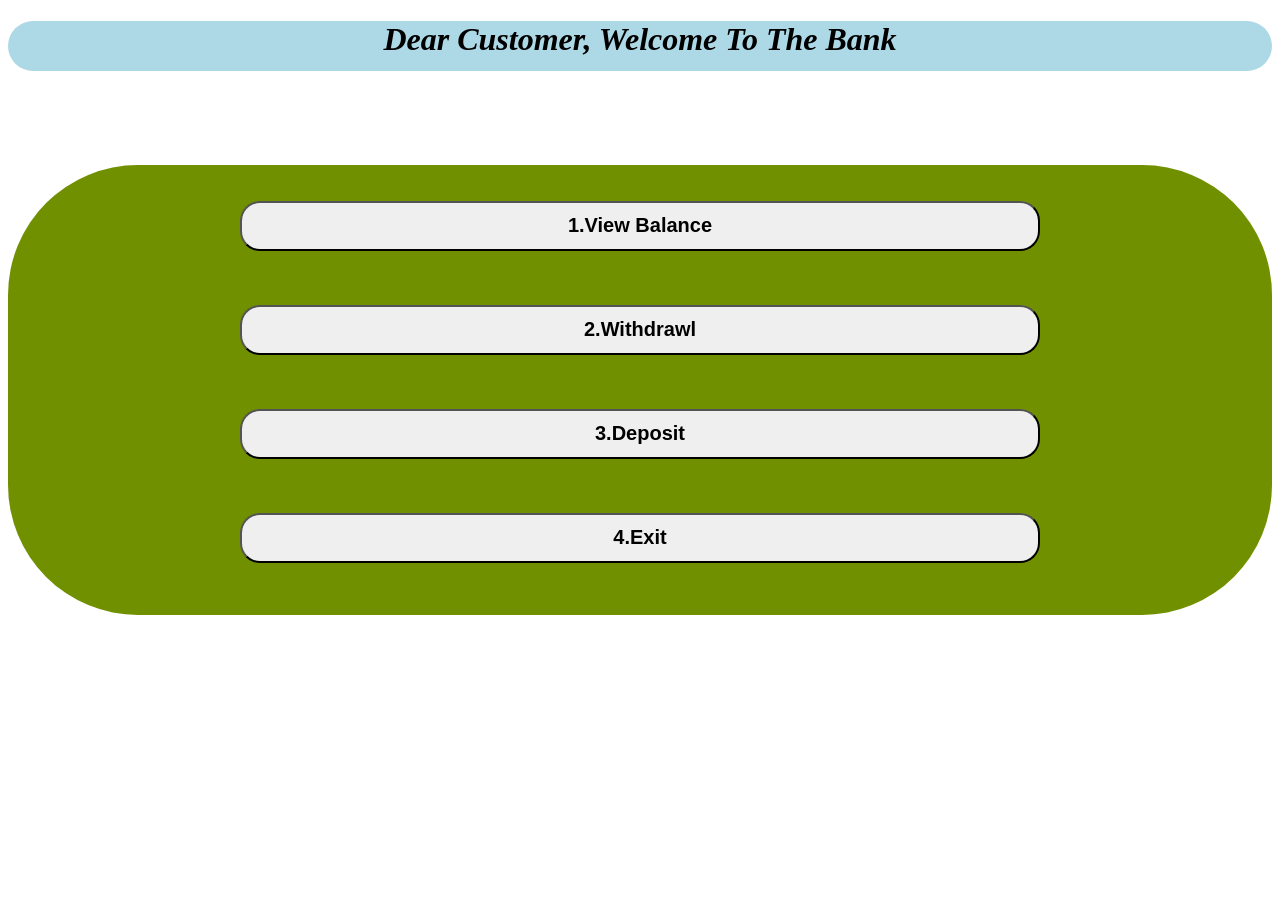
==== index.html @ 140448ff "Rename home.html to index.html" ====
<!DOCTYPE html>
<html lang="en">
<head>
    <meta charset="UTF-8">
    <meta name="viewport" content="width=device-width, initial-scale=1.0">
    <title>interface2</title>
    <link rel="stylesheet" href="home.css">
    <style>
        
    </style>
</head>
<body>
    <h1 class="h1">Dear Customer, Welcome To The Bank</h1>
    <br>
    <br>
    <br>
    <br>
    <div class="button">
        <br>
    <br>
    <button class="view" onclick="view_balance()">1.View Balance</button>
    <br>
    <br>
    <br>
    <br>
    <button class="with" onclick="withdrawl()">2.Withdrawl</button>
    <br>
    <br>
    <br>
    <br>
    <button class="deposit" onclick="deposit()">3.Deposit</button>
    <br>
    <br>
    <br>
    <br>
    <button class="exit" onclick="exit()">4.Exit</button>
    </div>
    <script src="home.js"></script>
    <script>
        function withdrawl(){
            window.location.href="withdrawl.html"
        }
        function deposit(){
            window.location.href="deposite.html"
        }
    </script>
</body>
</html>
---- home.css ----
.h1{
    border:0px;
    text-align: center;
    border-radius: 60px;
    background-color: lightblue;
    height:50px;
    font-style: oblique;
}
.button{
    border:0px;
    text-align: center;
    height:450px;
    border-radius: 130px;
    background-color: rgb(113, 144, 0);
    
}
.view{
    width:800px;
    height:50px;
    border-radius: 20px;
    font-size: 20px;
    cursor: pointer;
    font-weight: bold;
}
.with{
    width:800px;
    height:50px;
    border-radius: 20px;
    font-size: 20px;
    cursor: pointer;
    font-weight: bold;
}
.deposit{
    width:800px;
    height:50px;
    border-radius: 20px;
    font-size: 20px;
    cursor: pointer;
    font-weight: bold;
}
.exit{
    width:800px;
    height:50px;
    border-radius: 20px;
    font-size: 20px;
    font-weight: bold;
    cursor: pointer;
}
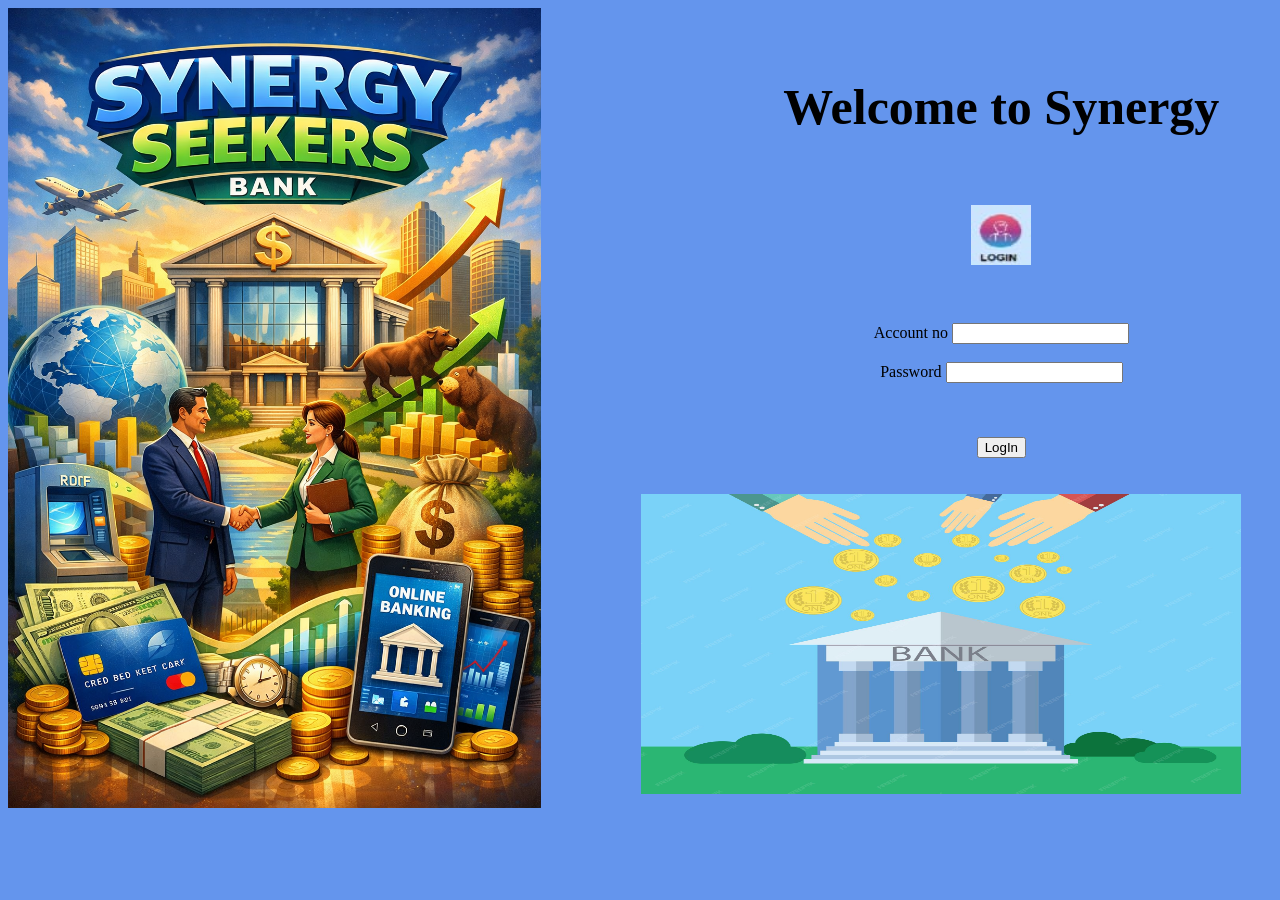
==== commit 3cfc262d: "Rename login.html to index.html" ====
--- a/index.html
+++ b/index.html
@@ -3,46 +3,54 @@
 <head>
     <meta charset="UTF-8">
     <meta name="viewport" content="width=device-width, initial-scale=1.0">
-    <title>interface2</title>
-    <link rel="stylesheet" href="home.css">
+    <title>synergy Bank
+    </title>
+    <link rel="stylesheet" href="login.css">
     <style>
-        
+        img{
+            width:600px;
+            height:800px;
+        }
+        .h1{
+            font-size: 50px;
+            font-weight: bold;
+            font-family: Cambria, Cochin, Georgia, Times, 'Times New Roman', serif;
+        }
     </style>
 </head>
-<body>
-    <h1 class="h1">Dear Customer, Welcome To The Bank</h1>
-    <br>
-    <br>
-    <br>
-    <br>
-    <div class="button">
+<body class="body" >
+    <img src="image.jpg" >
+    <div class="input">
         <br>
-    <br>
-    <button class="view" onclick="view_balance()">1.View Balance</button>
-    <br>
-    <br>
-    <br>
-    <br>
-    <button class="with" onclick="withdrawl()">2.Withdrawl</button>
-    <br>
-    <br>
-    <br>
-    <br>
-    <button class="deposit" onclick="deposit()">3.Deposit</button>
-    <br>
-    <br>
-    <br>
-    <br>
-    <button class="exit" onclick="exit()">4.Exit</button>
+        <br>
+        <h1 class="h1">Welcome to Synergy</h1>
+        <br>
+        <br>
+        <img src="login.jpg" class="login-pic">
+        <br>
+        <br>
+        <br>
+        <br>
+        
+        <label>Account no </label>
+        <input type="text" placeholder="" class="accno">
+        <br>
+        <br>
+        <label>Password </label>
+        <input type="password" placeholder="" class="password">
+        <br>
+        <br>
+         <br>
+        <br>
+        <div class="button">
+        <button onclick="login()" class="login" type="button">LogIn</button>
+        <br>
+        <br>
+        <br>
+        <img src="bank2.jpg"class="image2">
     </div>
-    <script src="home.js"></script>
-    <script>
-        function withdrawl(){
-            window.location.href="withdrawl.html"
-        }
-        function deposit(){
-            window.location.href="deposite.html"
-        }
-    </script>
+    <script src="login.js"></script>
+    
+    
 </body>
 </html>
--- a/login.css
+++ b/login.css
@@ -0,0 +1,21 @@
+.body{
+    display:flex;
+    background-color: cornflowerblue;
+}
+.input{
+    text-align: center;
+    margin-left: 100px;
+}
+.login-pic{
+    width:60px;
+    height:60px;
+}
+.button{
+    color:black;
+    height:80px;
+}
+.image2{
+    height:300px;
+    width:600px;
+    margin-right:120px;
+}
